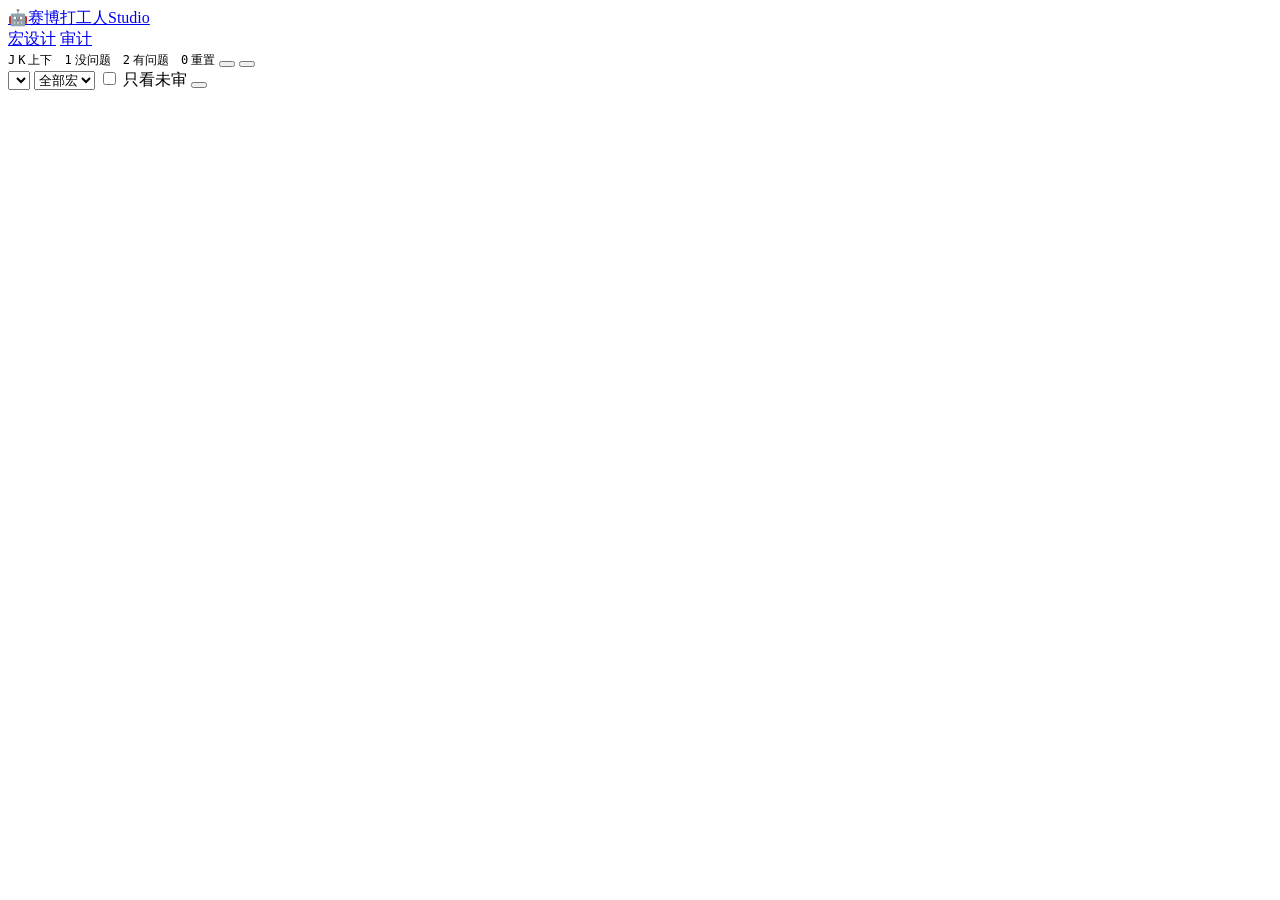
==== src/cyber_worker/studio/static/audit.html @ 34c3b9b3 "feat: macro minimal loop + studio web editor and audit page - macro: schema, recorder (click/double/" ====
<!doctype html>
<html lang="zh-CN">
<head>
  <meta charset="utf-8">
  <meta name="viewport" content="width=device-width, initial-scale=1">
  <title>审计 · 赛博打工人</title>
  <script>
    // 首帧前确定主题（默认深色），避免闪一下
    try {
      const p = localStorage.getItem("cw.theme") || "dark";
      const dark = p === "system" ? matchMedia("(prefers-color-scheme: dark)").matches : p !== "light";
      document.documentElement.dataset.theme = dark ? "dark" : "light";
    } catch (e) { document.documentElement.dataset.theme = "dark"; }
  </script>
  <link rel="icon" href="data:image/svg+xml,%3Csvg xmlns=%22http://www.w3.org/2000/svg%22 viewBox=%220 0 100 100%22 role=%22img%22 aria-label=%22cyber-worker%22%3E%3Ctext x=%2250%22 y=%2254%22 text-anchor=%22middle%22 dominant-baseline=%22central%22 font-size=%2286%22 font-family=%22'Segoe UI Emoji'%2C'Apple Color Emoji'%2C'Noto Color Emoji'%2Csans-serif%22%3E%F0%9F%A4%96%3C/text%3E%3C/svg%3E">
  <link rel="stylesheet" href="/static/style.css">
</head>
<body>
  <header class="topbar">
    <a class="logo" href="/" aria-label="赛博打工人 Studio"><span class="logo-mark" aria-hidden="true">🤖</span><span class="wordmark">赛博打工人</span><span class="brand-tag">Studio</span></a>
    <nav class="nav">
      <a href="/"><i data-icon="layers"></i>宏设计</a>
      <a href="/audit" class="active"><i data-icon="audit"></i>审计</a>
    </nav>
    <span class="grow"></span>
    <span class="muted" style="font-size:12px"><kbd>J</kbd> <kbd>K</kbd> 上下　<kbd>1</kbd> 没问题　<kbd>2</kbd> 有问题　<kbd>0</kbd> 重置</span>
    <button class="icon-btn" id="btn-settings" title="设置"><i data-icon="gear"></i></button>
    <button class="icon-btn" id="btn-tour" title="新手引导"><i data-icon="help"></i></button>
  </header>

  <main class="audit-layout">
    <section class="card">
      <div class="stats" id="report"></div>
      <div class="filters" id="filters">
        <select id="f-day" class="input" aria-label="日期"></select>
        <select id="f-script" class="input" aria-label="宏"><option value="">全部宏</option></select>
        <label class="toggle-row"><input type="checkbox" id="f-unreviewed"> 只看未审</label>
        <span class="grow"></span>
        <button class="icon-btn" id="btn-refresh" title="刷新"><i data-icon="refresh"></i></button>
      </div>
      <div class="scroller" style="flex:1">
        <ol class="audit-list" id="list"></ol>
        <div id="list-empty" class="empty" hidden>
          <div class="empty-ico"><i data-icon="audit" class="lg"></i></div>
          <h3>这一天还没有记录</h3>
          <p>在宏设计页空跑或执行一次，每一步的截图都会出现在这里。</p>
          <div class="actions"><a class="btn" href="/">去宏设计</a></div>
        </div>
      </div>
    </section>

    <section class="card" id="viewer"></section>
  </main>

  <script src="/static/common.js"></script>
  <script src="/static/tour.js"></script>
  <script src="/static/settings.js"></script>
  <script src="/static/audit.js"></script>
</body>
</html>
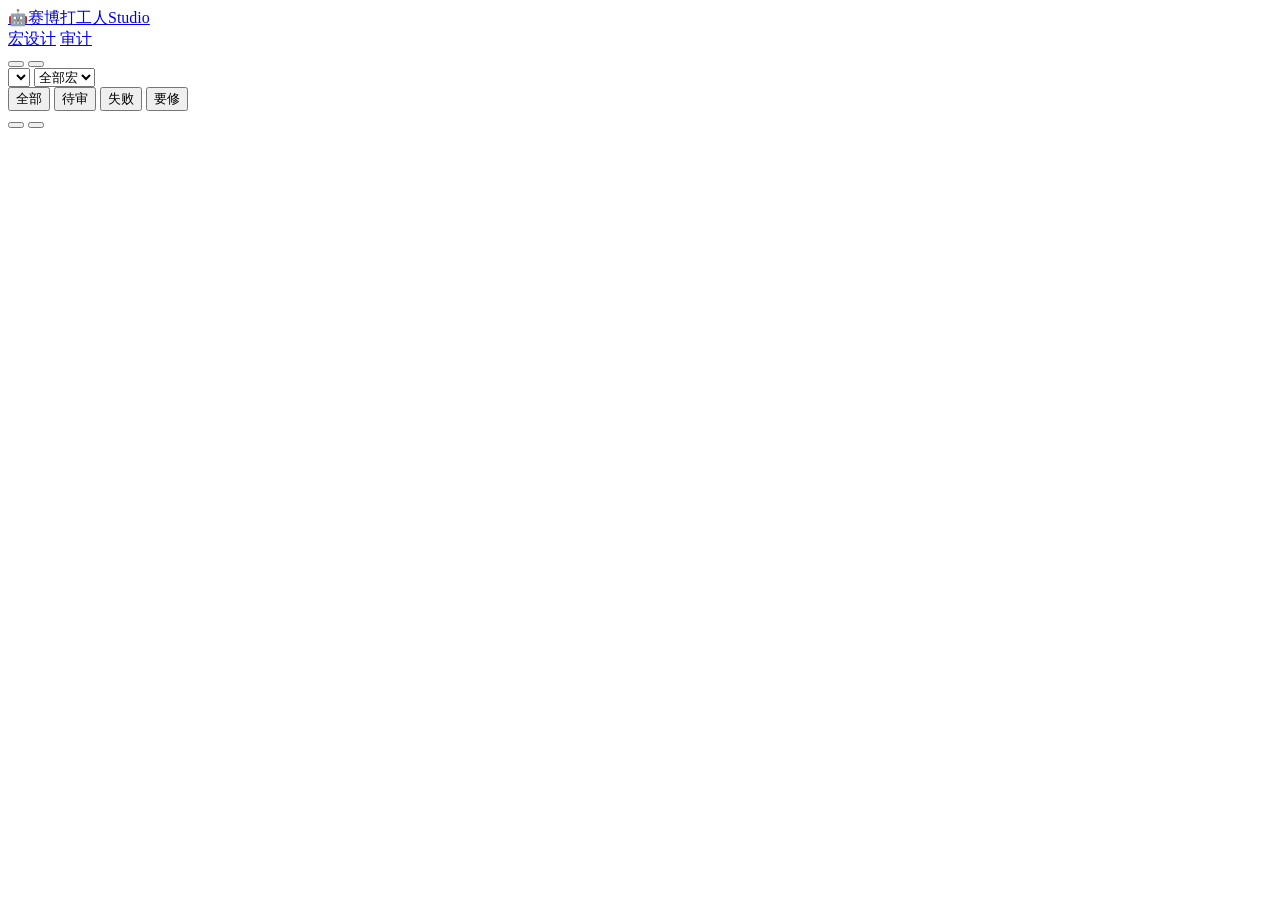
==== commit 24a6d984: "feat: run effects and sounds, local-only studio, audit cleanup, editor polish - Run effects: click/d" ====
--- a/src/cyber_worker/studio/static/audit.html
+++ b/src/cyber_worker/studio/static/audit.html
@@ -23,7 +23,6 @@
       <a href="/audit" class="active"><i data-icon="audit"></i>审计</a>
     </nav>
     <span class="grow"></span>
-    <span class="muted" style="font-size:12px"><kbd>J</kbd> <kbd>K</kbd> 上下　<kbd>1</kbd> 没问题　<kbd>2</kbd> 有问题　<kbd>0</kbd> 重置</span>
     <button class="icon-btn" id="btn-settings" title="设置"><i data-icon="gear"></i></button>
     <button class="icon-btn" id="btn-tour" title="新手引导"><i data-icon="help"></i></button>
   </header>
@@ -34,12 +33,20 @@
       <div class="filters" id="filters">
         <select id="f-day" class="input" aria-label="日期"></select>
         <select id="f-script" class="input" aria-label="宏"><option value="">全部宏</option></select>
-        <label class="toggle-row"><input type="checkbox" id="f-unreviewed"> 只看未审</label>
+        <div class="seg" id="f-show" role="radiogroup" aria-label="显示哪些运行">
+          <button type="button" data-v="all" class="on">全部</button>
+          <button type="button" data-v="pending">待审</button>
+          <button type="button" data-v="bad">失败</button>
+          <button type="button" data-v="fix">要修</button>
+        </div>
         <span class="grow"></span>
-        <button class="icon-btn" id="btn-refresh" title="刷新"><i data-icon="refresh"></i></button>
+        <span class="day-tools">
+          <button class="icon-btn" id="btn-refresh" title="刷新"><i data-icon="refresh"></i></button>
+          <button class="icon-btn" id="btn-clear-day" title="清空这一天（记录和截图一起删）" aria-label="清空这一天"><i data-icon="trash"></i></button>
+        </span>
       </div>
       <div class="scroller" style="flex:1">
-        <ol class="audit-list" id="list"></ol>
+        <ol class="run-list" id="list"></ol>
         <div id="list-empty" class="empty" hidden>
           <div class="empty-ico"><i data-icon="audit" class="lg"></i></div>
           <h3>这一天还没有记录</h3>
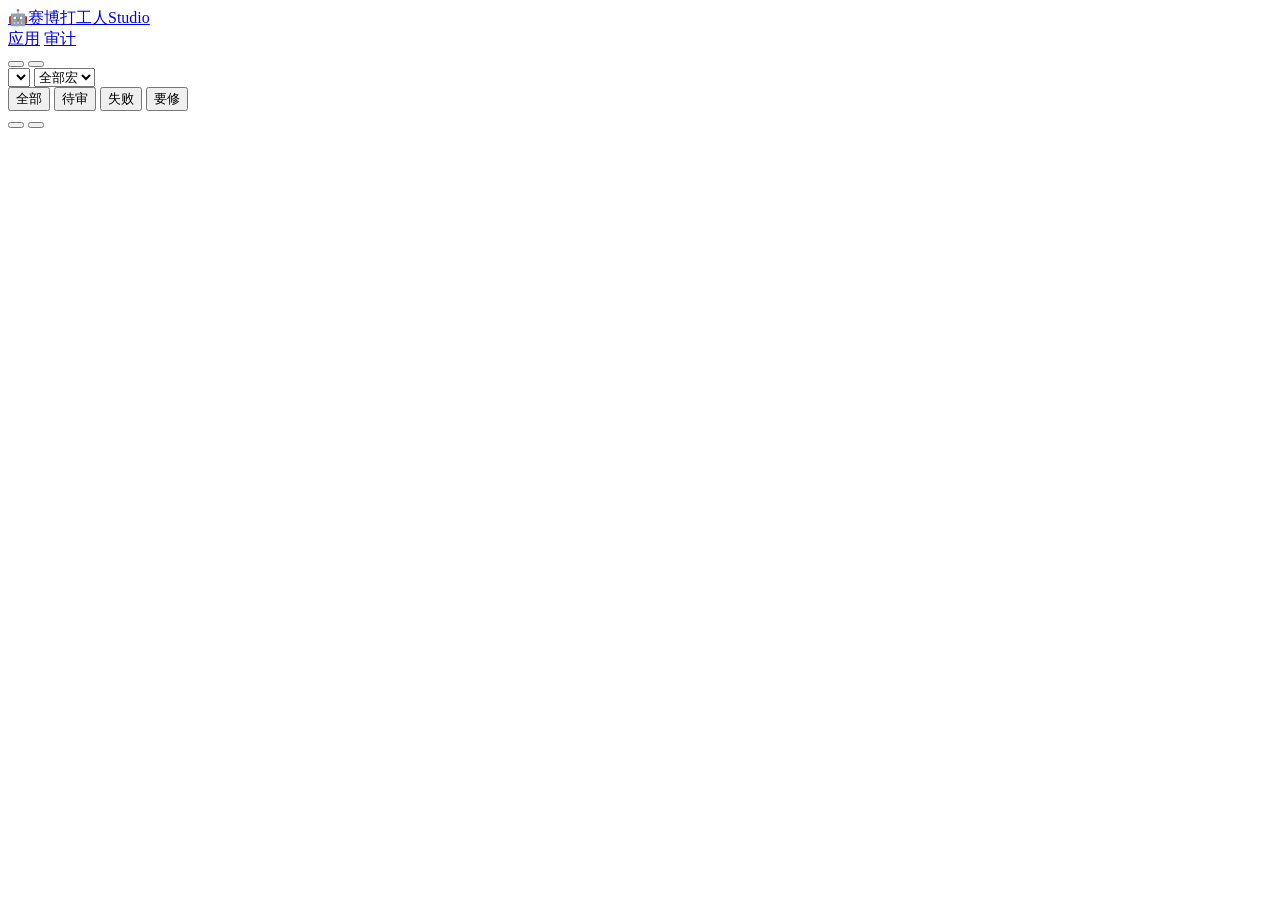
==== commit 0773c82f: "feat(studio): app pages — every app with its macros The UI now groups macros by 应用 (a platform dir)." ====
--- a/src/cyber_worker/studio/static/audit.html
+++ b/src/cyber_worker/studio/static/audit.html
@@ -17,9 +17,9 @@
 </head>
 <body>
   <header class="topbar">
-    <a class="logo" href="/" aria-label="赛博打工人 Studio"><span class="logo-mark" aria-hidden="true">🤖</span><span class="wordmark">赛博打工人</span><span class="brand-tag">Studio</span></a>
+    <a class="logo" href="/apps" aria-label="赛博打工人 Studio"><span class="logo-mark" aria-hidden="true">🤖</span><span class="wordmark">赛博打工人</span><span class="brand-tag">Studio</span></a>
     <nav class="nav">
-      <a href="/"><i data-icon="layers"></i>宏设计</a>
+      <a href="/apps"><i data-icon="layers"></i>应用</a>
       <a href="/audit" class="active"><i data-icon="audit"></i>审计</a>
     </nav>
     <span class="grow"></span>
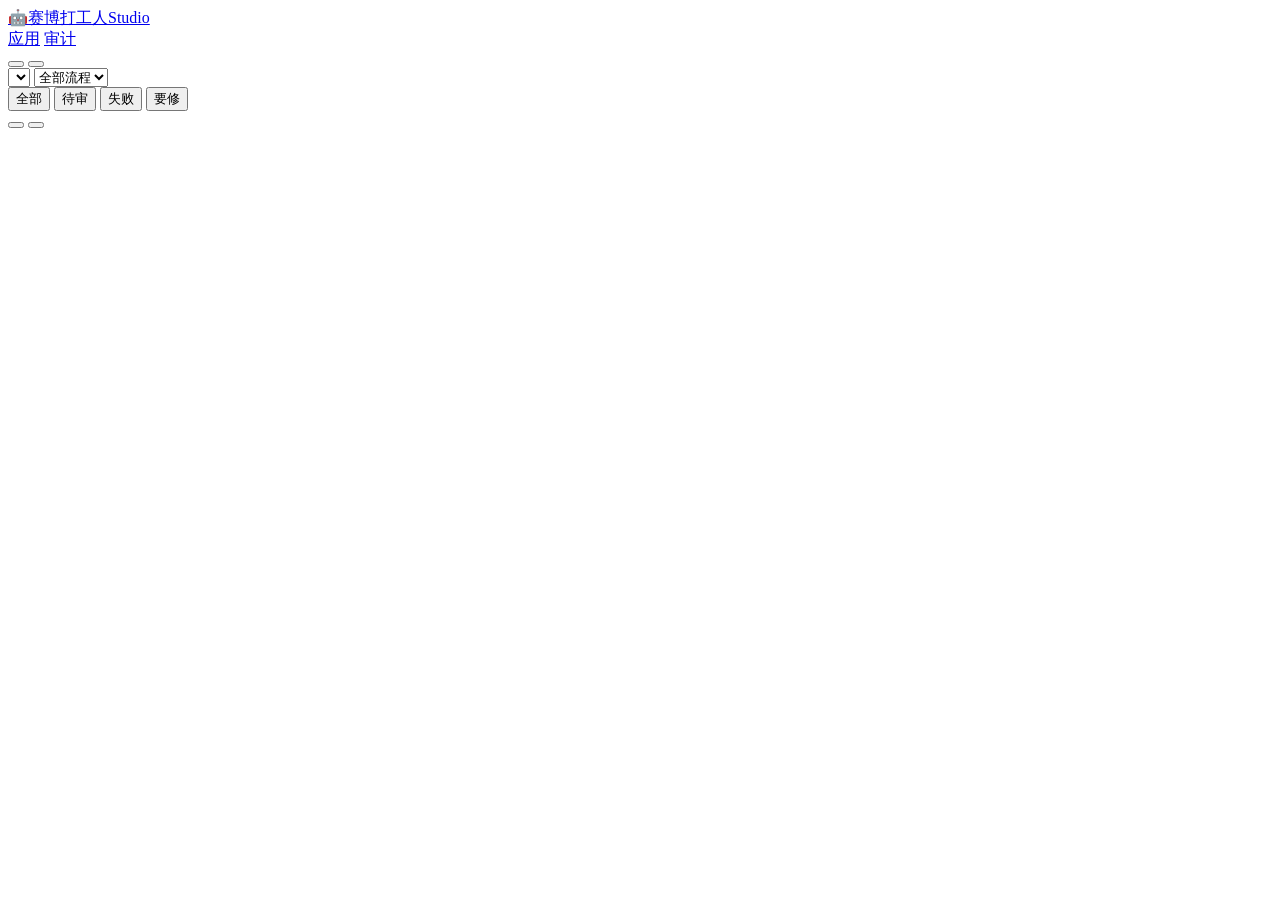
==== commit 86b92c6c: "refactor: call macros 流程 / flow everywhere The UI hierarchy is 应用 › 流程 › 步骤, and a macro is now a fl" ====
--- a/src/cyber_worker/studio/static/audit.html
+++ b/src/cyber_worker/studio/static/audit.html
@@ -32,7 +32,7 @@
       <div class="stats" id="report"></div>
       <div class="filters" id="filters">
         <select id="f-day" class="input" aria-label="日期"></select>
-        <select id="f-script" class="input" aria-label="宏"><option value="">全部宏</option></select>
+        <select id="f-flow" class="input" aria-label="流程"><option value="">全部流程</option></select>
         <div class="seg" id="f-show" role="radiogroup" aria-label="显示哪些运行">
           <button type="button" data-v="all" class="on">全部</button>
           <button type="button" data-v="pending">待审</button>
@@ -50,8 +50,8 @@
         <div id="list-empty" class="empty" hidden>
           <div class="empty-ico"><i data-icon="audit" class="lg"></i></div>
           <h3>这一天还没有记录</h3>
-          <p>在宏设计页空跑或执行一次，每一步的截图都会出现在这里。</p>
-          <div class="actions"><a class="btn" href="/">去宏设计</a></div>
+          <p>在流程设计页空跑或执行一次，每一步的截图都会出现在这里。</p>
+          <div class="actions"><a class="btn" href="/">去流程设计</a></div>
         </div>
       </div>
     </section>
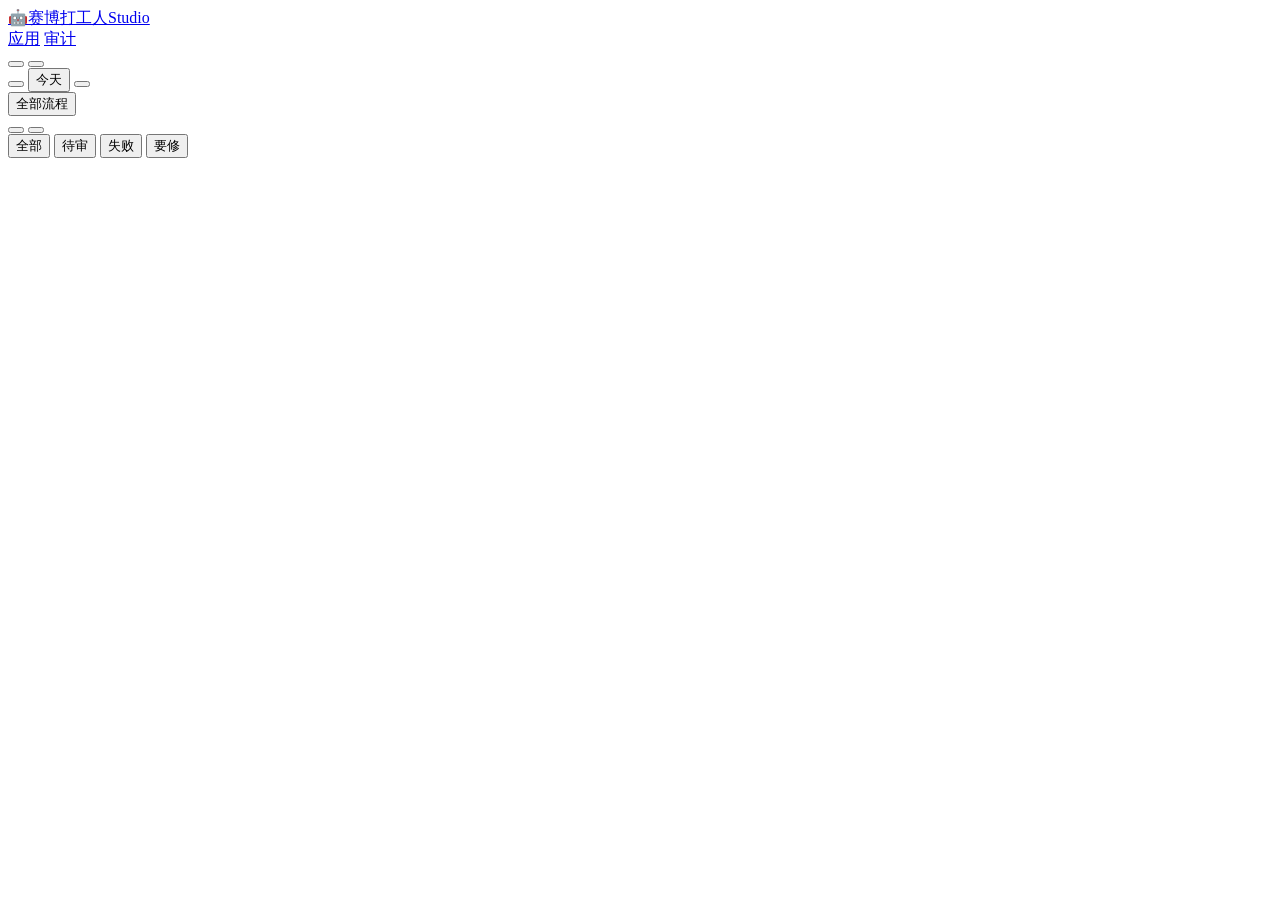
==== commit 79ada040: "feat(audit): calendar date picker, flow dropdown and clearer run states The native <select> boxes co" ====
--- a/src/cyber_worker/studio/static/audit.html
+++ b/src/cyber_worker/studio/static/audit.html
@@ -31,19 +31,31 @@
     <section class="card">
       <div class="stats" id="report"></div>
       <div class="filters" id="filters">
-        <select id="f-day" class="input" aria-label="日期"></select>
-        <select id="f-flow" class="input" aria-label="流程"><option value="">全部流程</option></select>
-        <div class="seg" id="f-show" role="radiogroup" aria-label="显示哪些运行">
-          <button type="button" data-v="all" class="on">全部</button>
-          <button type="button" data-v="pending">待审</button>
-          <button type="button" data-v="bad">失败</button>
-          <button type="button" data-v="fix">要修</button>
+        <div class="filter-row">
+          <div class="day-step dd" id="f-day">
+            <button type="button" class="day-arrow" id="day-prev" aria-label="前一天" title="前一天"><i data-icon="chevron"></i></button>
+            <button type="button" class="day-btn" id="day-btn" aria-haspopup="dialog" aria-expanded="false" title="选日期">
+              <i data-icon="calendar"></i><span id="day-label">今天</span></button>
+            <button type="button" class="day-arrow next" id="day-next" aria-label="后一天" title="后一天"><i data-icon="chevron"></i></button>
+            <div class="menu dd-pop day-cal" id="day-menu" role="dialog" aria-label="选日期" hidden></div>
+          </div>
+          <div class="dd flow-dd" id="f-flow">
+            <button type="button" class="dd-trigger" id="flow-btn" aria-haspopup="listbox" aria-expanded="false">
+              <span id="flow-label">全部流程</span><i data-icon="chevron"></i></button>
+            <div class="menu dd-pop" id="flow-menu" role="listbox" aria-label="流程" hidden></div>
+          </div>
+          <span class="grow"></span>
+          <span class="day-tools">
+            <button class="icon-btn" id="btn-refresh" title="刷新"><i data-icon="refresh"></i></button>
+            <button class="icon-btn" id="btn-clear-day" title="清空这一天（记录和截图一起删）" aria-label="清空这一天"><i data-icon="trash"></i></button>
+          </span>
         </div>
-        <span class="grow"></span>
-        <span class="day-tools">
-          <button class="icon-btn" id="btn-refresh" title="刷新"><i data-icon="refresh"></i></button>
-          <button class="icon-btn" id="btn-clear-day" title="清空这一天（记录和截图一起删）" aria-label="清空这一天"><i data-icon="trash"></i></button>
-        </span>
+        <div class="show-tabs" id="f-show" role="tablist" aria-label="显示哪些运行">
+          <button type="button" role="tab" data-v="all" class="on">全部 <span class="n" data-n="all"></span></button>
+          <button type="button" role="tab" data-v="pending">待审 <span class="n warn" data-n="pending"></span></button>
+          <button type="button" role="tab" data-v="bad">失败 <span class="n bad" data-n="bad"></span></button>
+          <button type="button" role="tab" data-v="fix">要修 <span class="n" data-n="fix"></span></button>
+        </div>
       </div>
       <div class="scroller" style="flex:1">
         <ol class="run-list" id="list"></ol>
